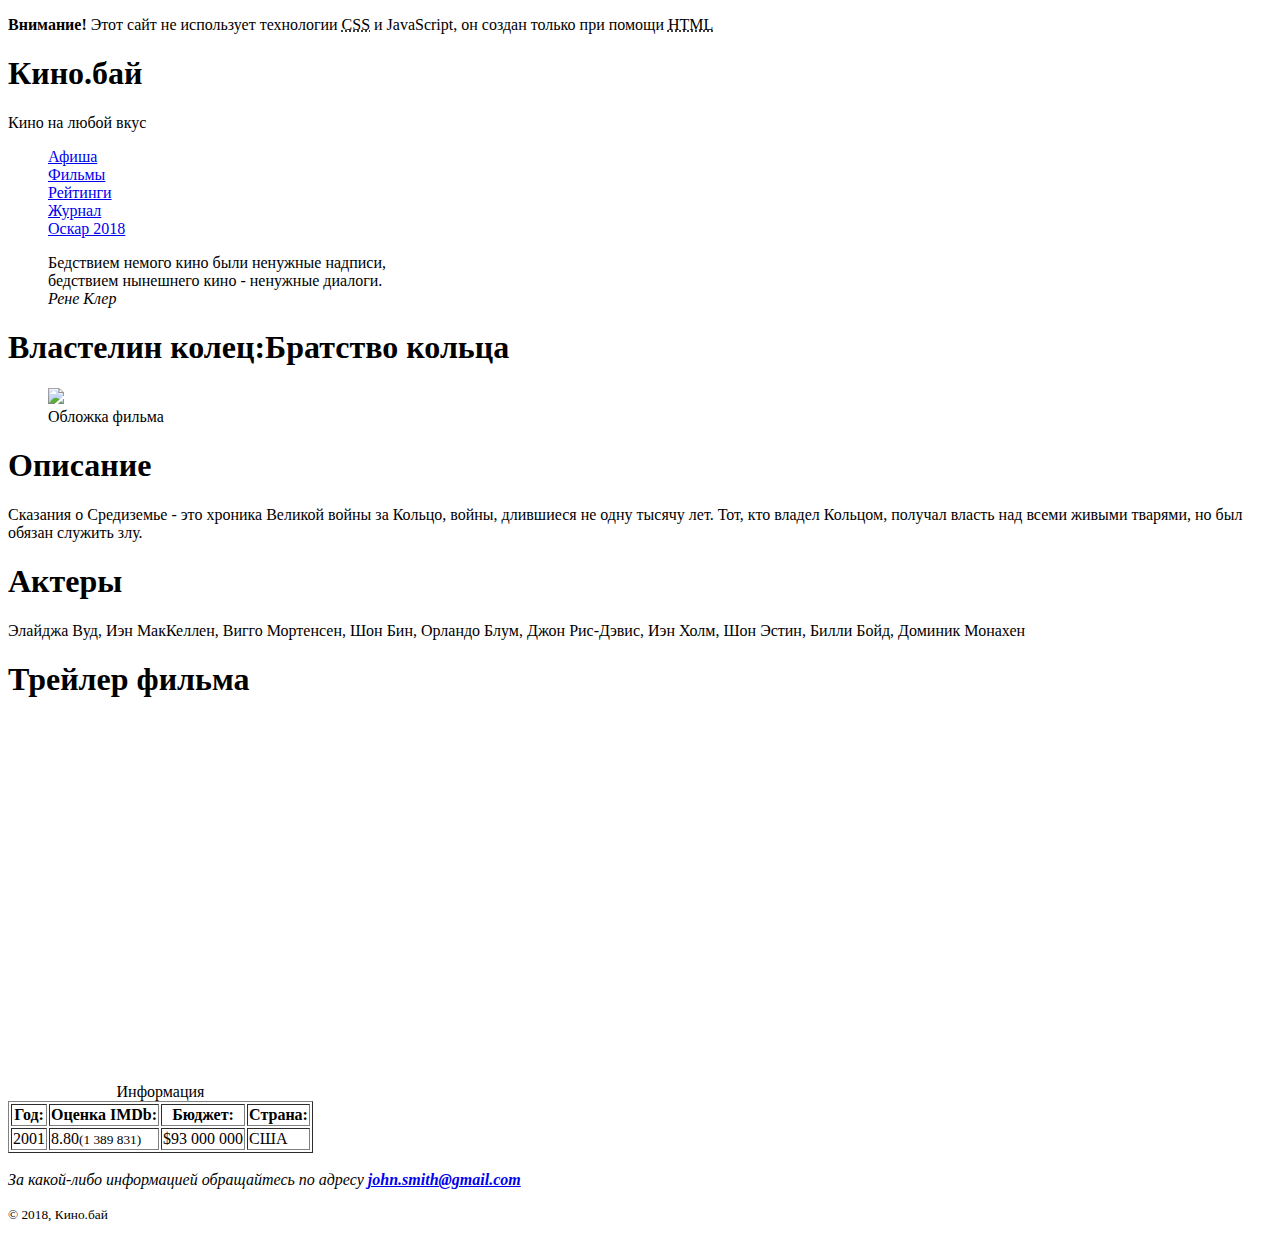
==== film_page_1.html @ fa918edf "Merge pull request #5 from Ignash/feature-5" ====
﻿<!DOCTYPE HTML>
<HTML>
<head>
    <title>Кино.бай/Властелин колец:Братство кольца</title>
    <meta charset="utf-8" />
</head>
<body>
    <header>
      <p><strong>Внимание!</strong> Этот сайт не использует технологии <abbr title="Cascading Style Sheets">CSS</abbr>
         и JavaScript, он создан только при помощи <abbr title="HyperText Markup Language">HTML</abbr></p>
      <h1>Кино.бай</h1>
      <p>Кино на любой вкус</p>
      <nav>
         <ul role="menubar" style="list-style-type:none">
            <li><a href="#poster">Афиша</a></li>
            <li><a href="#Films">Фильмы</a></li>
            <li><a href="#Ratings">Рейтинги</a></li>
            <li><a href="#Journal">Журнал</a></li>
            <li><a href="#Oscar">Оскар 2018</a></li>
         </ul>
      </nav>
      <blockquote>
        Бедствием немого кино были ненужные надписи,<br>
        бедствием нынешнего кино - ненужные диалоги.<br>
        <cite>Рене Клер</cite>
      </blockquote>
    </header>
    <article>
      <header>
        <h1>Властелин колец:Братство кольца</h1>
        <figure>
           <img src="./image/img2.jpg"/>
           <figcaption>Обложка фильма</figcaption>
         </figure>
      </header>
      <section>
        <header>
          <h1>Описание</h1>
        </header>
        <p>Сказания о Средиземье - это хроника Великой войны за Кольцо, войны, длившиеся не одну тысячу лет.
          Тот, кто владел Кольцом, получал власть над всеми живыми тварями, но был обязан служить злу.
        </p>
      </section>
      <section>
        <header>
          <h1>Актеры</h1>
        </header>
        <p>Элайджа Вуд, Иэн МакКеллен, Вигго Мортенсен, Шон Бин, Орландо Блум, Джон Рис-Дэвис,
           Иэн Холм, Шон Эстин,  Билли Бойд, Доминик Монахен
        </p>
      </section>
      <section>
          <header>
            <h1>Трейлер фильма</h1>
          </header>

            <iframe width="640" height="360" src="https://www.youtube.com/embed/AHWSMnEEPdQ" frameborder="0" allow="autoplay; encrypted-media" allowfullscreen></iframe>
      </section>
      <section>
          <table border="1">
            <caption align="top">Информация</caption>
              <thead>
                <tr>
                  <th><b>Год:</b></th>
                  <th><b>Оценка IMDb:</b></th>
                  <th><b>Бюджет:</b></th>
                  <th><b>Страна:</b></th>
                </tr>
             </thead>
             <tbody>
               <tr>
                 <td>2001</td>
                 <td>8.80<small>(1 389 831)</small></td>
                 <td>$93 000 000</td>
                 <td>США</td>
               </tr>
            </tbody>
          </table>
      </section>

      </article>
<br/>
    <footer>

      <address>За какой-либо информацией обращайтесь по адресу <a href="mailto:john.smith@gmail.com"><strong>john.smith@gmail.com</strong></a></address>
      <p><small>© 2018, Кино.бай</small></p>
    </footer>
</body>
</html>
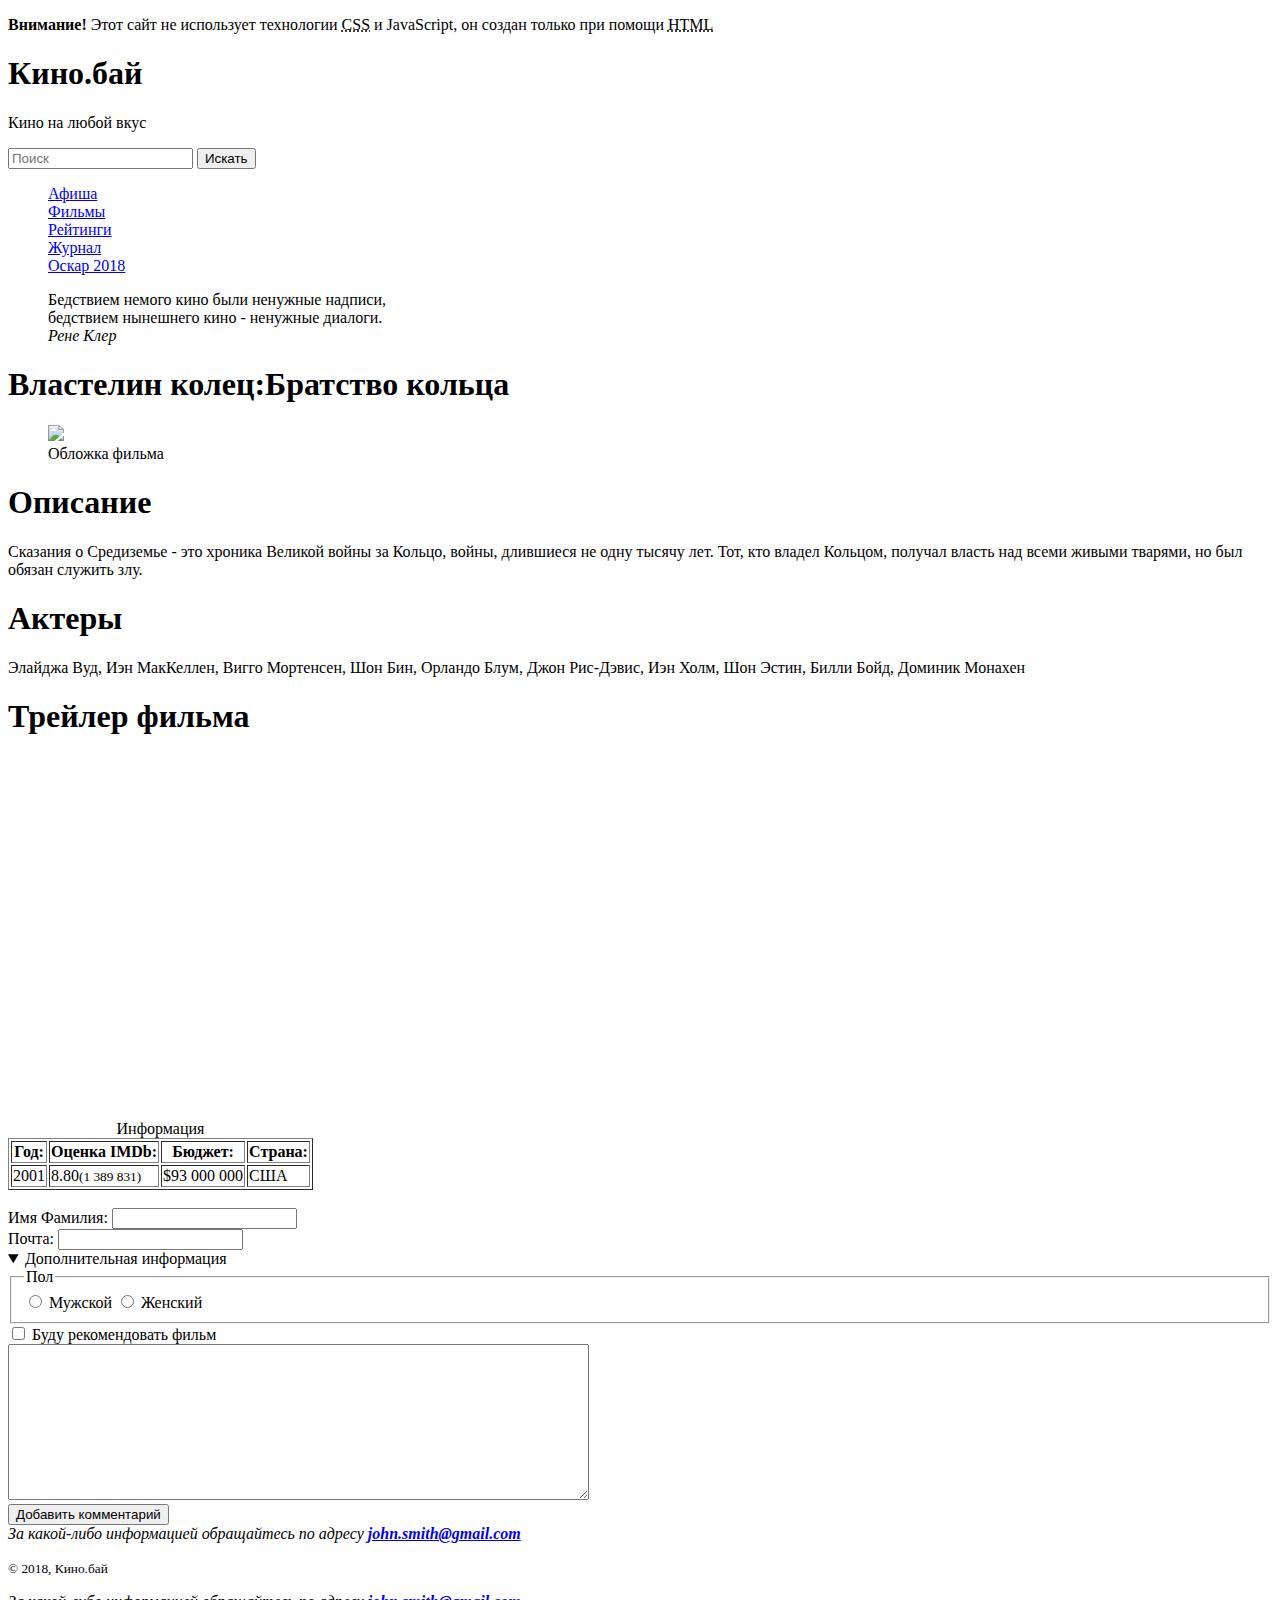
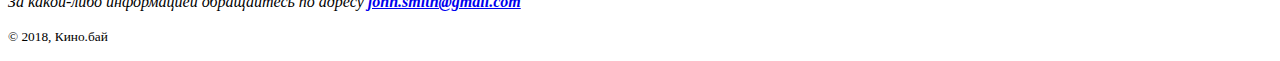
==== commit b7788d22: "deleted <p> and other" ====
--- a/film_page_1.html
+++ b/film_page_1.html
@@ -10,6 +10,12 @@
          и JavaScript, он создан только при помощи <abbr title="HyperText Markup Language">HTML</abbr></p>
       <h1>Кино.бай</h1>
       <p>Кино на любой вкус</p>
+      <form action="">
+        <input type="search" name="seach" placeholder="Поиск"/>
+        <button type="submit" id="seach">
+        <lable for="seach">Искать</lable>
+        </button>
+      </form>
       <nav>
          <ul role="menubar" style="list-style-type:none">
             <li><a href="#poster">Афиша</a></li>
@@ -81,6 +87,31 @@
       </article>
 <br/>
     <footer>
+      <form action="">
+
+           <lable for="name">Имя Фамилия:</lable>
+           <input type="text" id="name" name="NameFamile"><br>
+
+           <lable for="mail">Почта:</lable>
+           <input type="email" id="mail" name="email"><br>
+         <details   open>
+           <summary>Дополнительная информация</summary>
+           <fieldset>
+             <legend>Пол</legend>
+             <input type="radio" name="sex" value="1" id="sex-m">
+             <lable for="sex-m">Мужской</lable>
+             <input type="radio" name="sex" id="sex-f" value="2">
+             <lable for="sex-f">Женский</lable>
+           </fieldset>
+         </details>
+           <input type="checkbox" id="recom" name="recom">
+           <lable for="recom">Буду рекомендовать фильм</lable><br>
+         <textarea rows="10" cols="70" name="comment"></textarea><br>
+         <button type="submit"  name="add">Добавить комментарий </button>
+       </form>
+       <address>За какой-либо информацией обращайтесь по адресу <a href="mailto:john.smith@gmail.com"><strong>john.smith@gmail.com</strong></a></address>
+       <p><small>© 2018, Кино.бай</small></p>
+
 
       <address>За какой-либо информацией обращайтесь по адресу <a href="mailto:john.smith@gmail.com"><strong>john.smith@gmail.com</strong></a></address>
       <p><small>© 2018, Кино.бай</small></p>
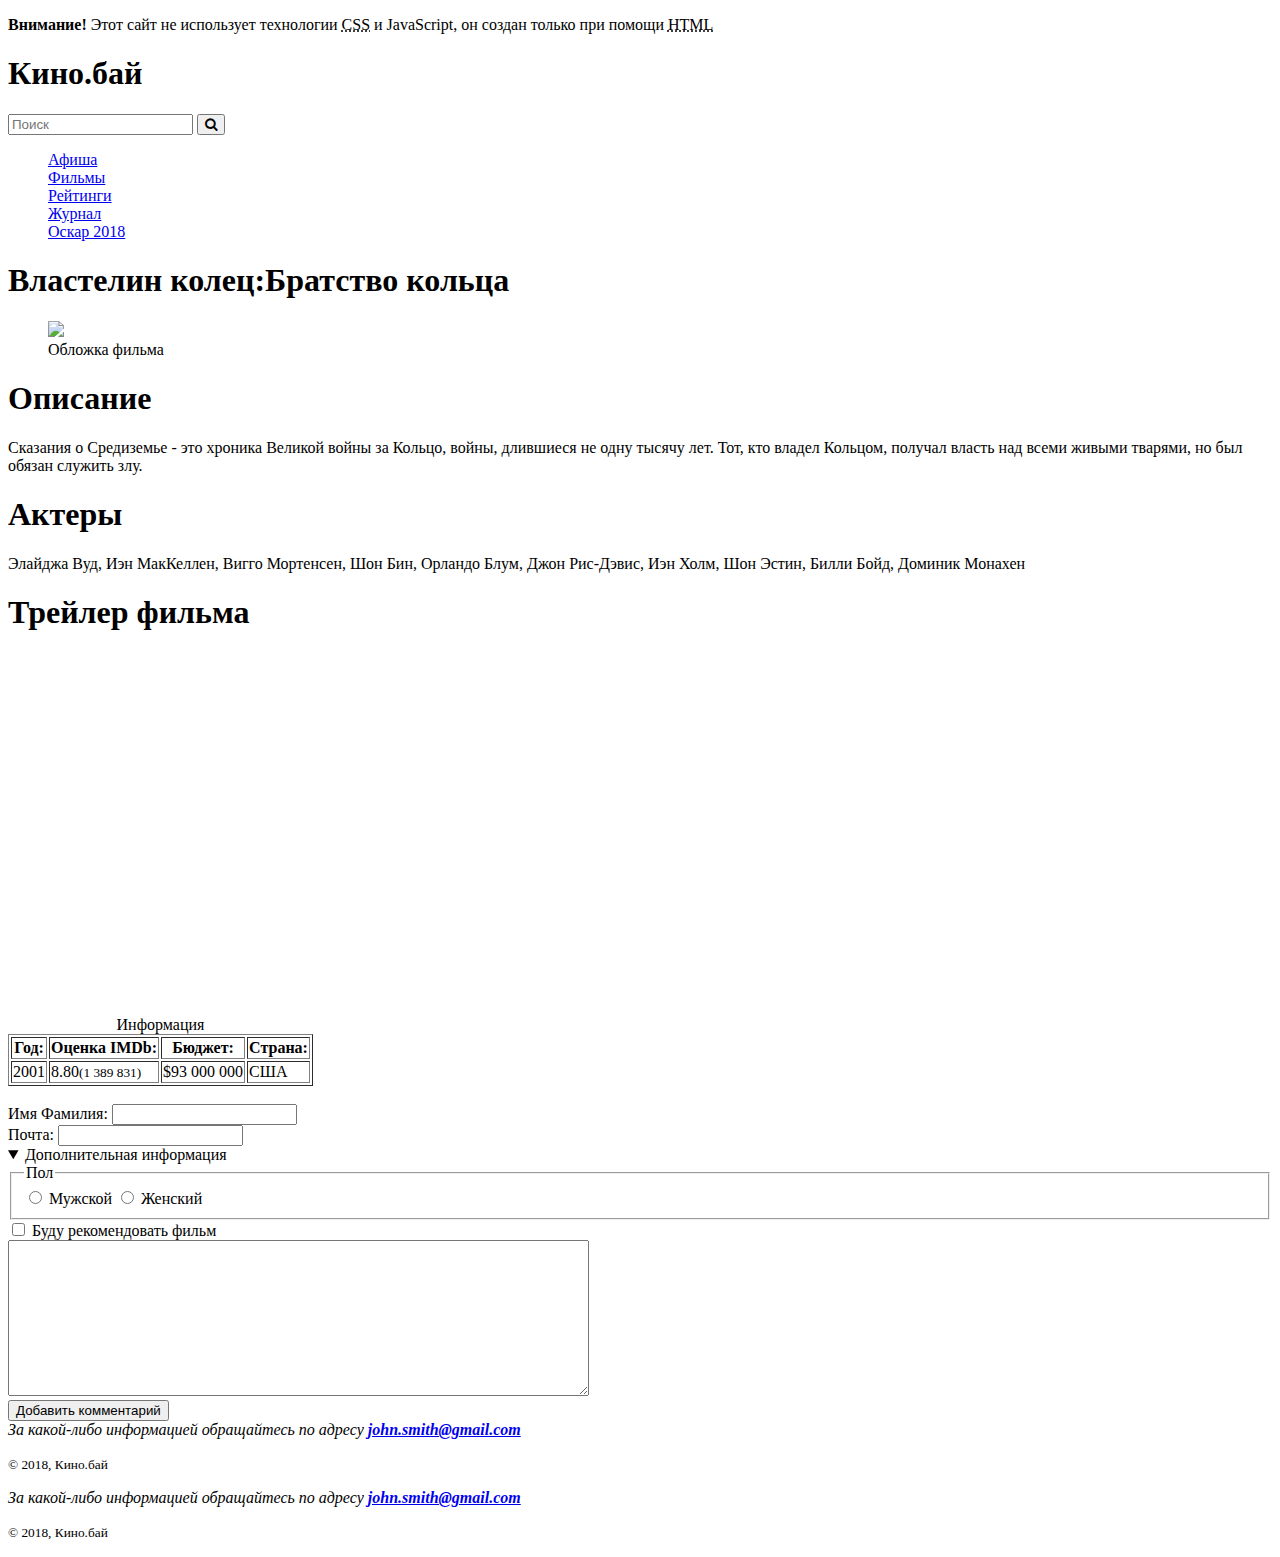
==== commit 052aa843: "add background, border, margin, padding, triangle up" ====
--- a/film_page_1.html
+++ b/film_page_1.html
@@ -1,6 +1,8 @@
-﻿<!DOCTYPE HTML>
+<!DOCTYPE HTML>
 <HTML>
 <head>
+  <link rel="stylesheet" href="https://cdnjs.cloudflare.com/ajax/libs/font-awesome/4.7.0/css/font-awesome.min.css">
+
     <title>Кино.бай/Властелин колец:Братство кольца</title>
     <meta charset="utf-8" />
 </head>
@@ -8,13 +10,11 @@
     <header>
       <p><strong>Внимание!</strong> Этот сайт не использует технологии <abbr title="Cascading Style Sheets">CSS</abbr>
          и JavaScript, он создан только при помощи <abbr title="HyperText Markup Language">HTML</abbr></p>
-      <h1>Кино.бай</h1>
-      <p>Кино на любой вкус</p>
+      <h1 class="mainheader">Кино.бай</h1>
+
       <form action="">
-        <input type="search" name="seach" placeholder="Поиск"/>
-        <button type="submit" id="seach">
-        <lable for="seach">Искать</lable>
-        </button>
+        <input type="search" placeholder="Поиск">
+        <button type="submit" ><span class="fa fa-search"  ></span></button>
       </form>
       <nav>
          <ul role="menubar" style="list-style-type:none">
@@ -25,12 +25,7 @@
             <li><a href="#Oscar">Оскар 2018</a></li>
          </ul>
       </nav>
-      <blockquote>
-        Бедствием немого кино были ненужные надписи,<br>
-        бедствием нынешнего кино - ненужные диалоги.<br>
-        <cite>Рене Клер</cite>
-      </blockquote>
-    </header>
+        </header>
     <article>
       <header>
         <h1>Властелин колец:Братство кольца</h1>
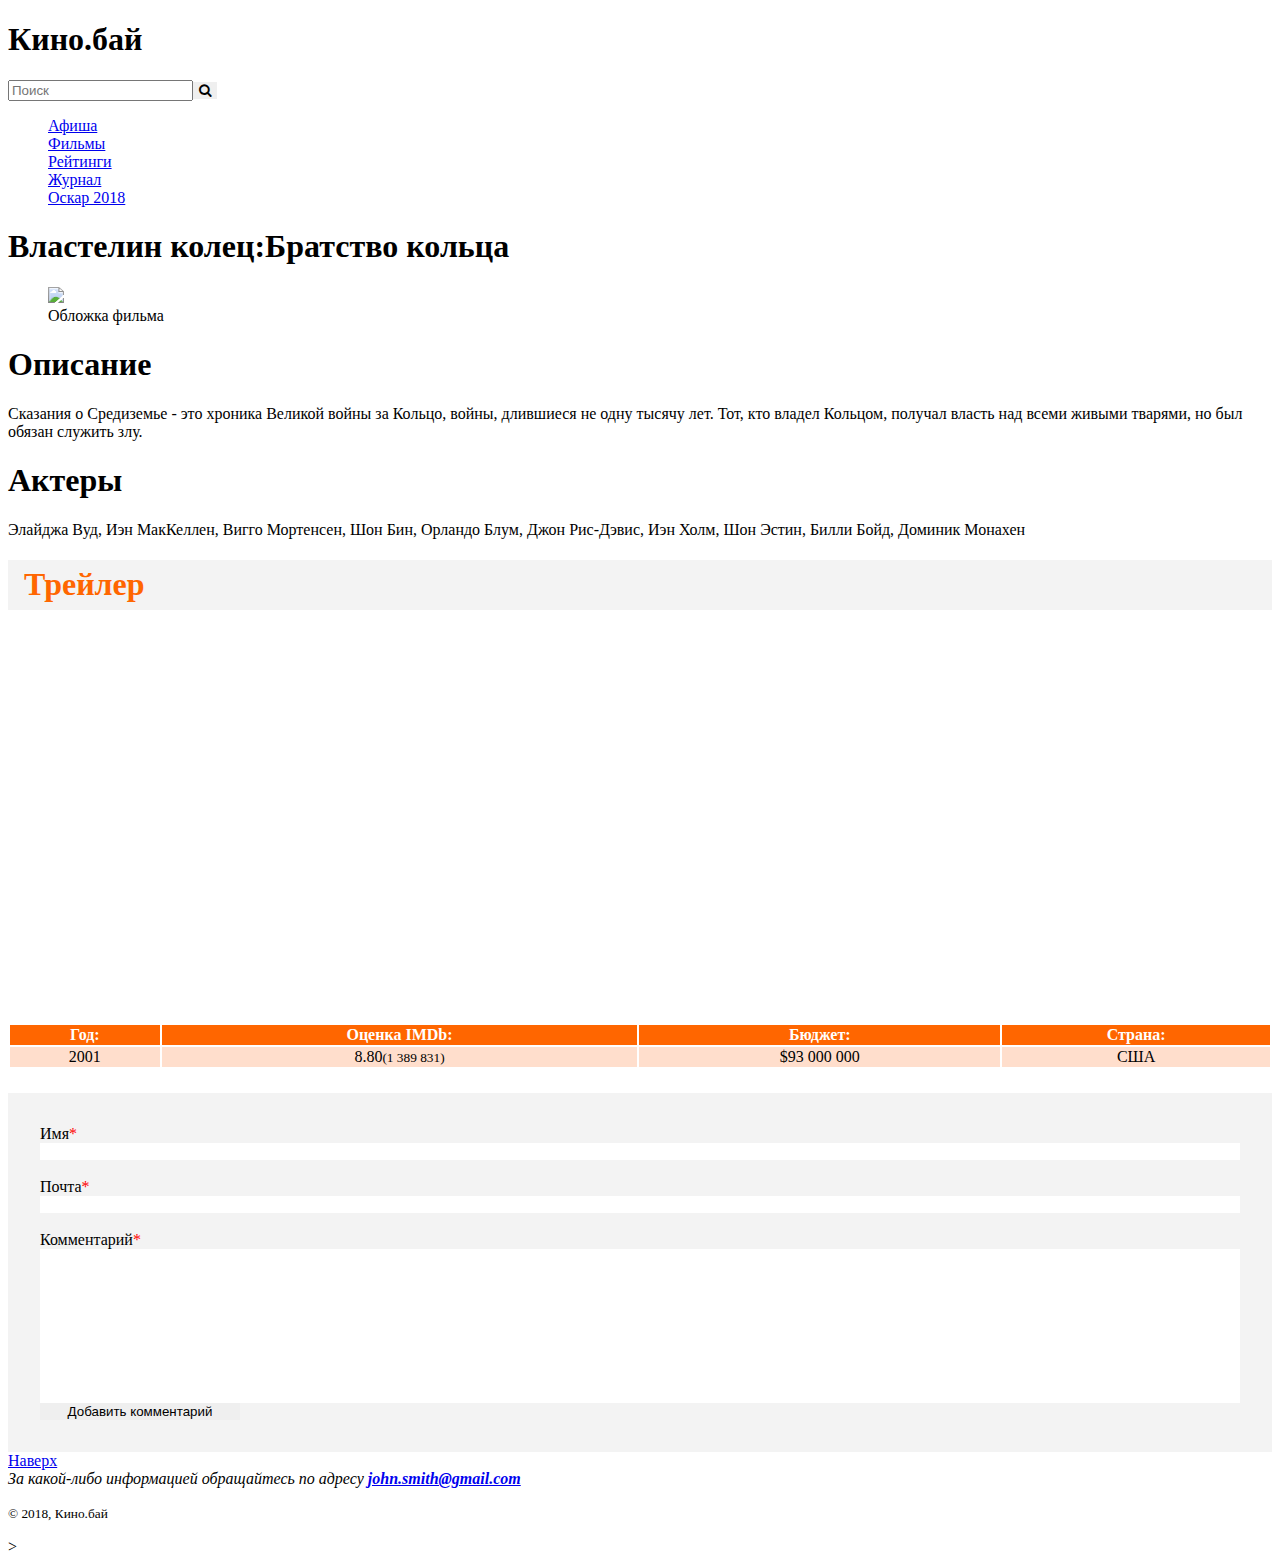
==== commit 5866386f: "add css other pages" ====
--- a/film_page_1.html
+++ b/film_page_1.html
@@ -2,114 +2,181 @@
 <HTML>
 <head>
   <link rel="stylesheet" href="https://cdnjs.cloudflare.com/ajax/libs/font-awesome/4.7.0/css/font-awesome.min.css">
+  <link rel="stylesheet" href="./css/lord.css">
+  <title>Кино.бай/Властелин колец:Братство кольца</title>
+  <meta charset="utf-8" />
+  <style>
+    .description > section > header h1{
+      width: 100%;
+      background-color: #f3f3f3;
+      padding-top:0.2em;
+      padding-bottom: 0.2em;
+      color:#f60;
+      text-indent:0.5em;
+    }
 
-    <title>Кино.бай/Властелин колец:Братство кольца</title>
-    <meta charset="utf-8" />
+    .frame{
+      display: flex;
+      justify-content:center;
+      align-items:center;
+    }
+    description > section > iframe{
+      max-width: 640px;
+    }
+
+    table{
+      width: 100%;
+      margin: 2em 0 1.5em 0;
+
+    }
+    table > thead > tr > th {
+      background-color: #f60;
+      color:white;
+      text-align:center;
+    }
+    table > tbody > tr > td{
+      background-color: #ffdecc;
+      color: inherit;
+      text-align:center;
+    }
+
+    .form form{
+      padding: 2em;
+      background-color: #f3f3f3;
+      display: flex;
+      flex-direction: column;
+      justify-content:flex-start;
+      border:0;
+
+    }
+    .form form textarea{
+      resize: none;
+    }
+    .form form button{
+      width: 15em;
+    }
+    .form form input,.main_article form button,
+    .form form textarea{
+      border:0;
+    }
+    .form form lable::after{
+      content: "*";
+      position: absolute;
+      color:red;
+    }
+
+    .center{
+      min-width: 480px;
+    }
+
+
+
+
+
+  </style>
 </head>
 <body>
-    <header>
-      <p><strong>Внимание!</strong> Этот сайт не использует технологии <abbr title="Cascading Style Sheets">CSS</abbr>
-         и JavaScript, он создан только при помощи <abbr title="HyperText Markup Language">HTML</abbr></p>
-      <h1 class="mainheader">Кино.бай</h1>
+    <div class="center">
+      <div class="main_article">
+        <header>
+          <div class="main_header">
+            <h1>Кино.бай</h1>
+            <div class="search">
+              <form action="">
+                <input type="search" placeholder="Поиск"><button type="submit" ><span class="fa fa-search"  ></span></button>
+              </form>
+            </div>
+          </div>
+          <nav class="menubar">
+             <ul role="menubar" style="list-style-type:none">
+                <li><a href="#poster">Афиша</a></li>
+                <li><a href="#Films">Фильмы</a></li>
+                <li><a href="#Ratings">Рейтинги</a></li>
+                <li><a href="#Journal">Журнал</a></li>
+                <li><a href="#Oscar">Оскар 2018</a></li>
+             </ul>
+          </nav>
+        </header>
+        <article>
+          <header>
+            <h1>Властелин колец:Братство кольца</h1>
+          </header>
+          <div class="description">
+            <div class="flex-2">
+                <figure>
+                  <img src="./image/img2.jpg"/>
+                  <figcaption>Обложка фильма</figcaption>
+                </figure>
+                <div class="section-article">
+                  <section>
+                    <header>
+                      <h1>Описание</h1>
+                    </header>
+                    <p>Сказания о Средиземье - это хроника Великой войны за Кольцо, войны, длившиеся не одну тысячу лет.
+                      Тот, кто владел Кольцом, получал власть над всеми живыми тварями, но был обязан служить злу.
+                    </p>
+                  </section>
+                  <section>
+                    <header>
+                      <h1>Актеры</h1>
+                    </header>
+                    <p>Элайджа Вуд, Иэн МакКеллен, Вигго Мортенсен, Шон Бин, Орландо Блум, Джон Рис-Дэвис,
+                       Иэн Холм, Шон Эстин,  Билли Бойд, Доминик Монахен
+                    </p>
+                  </section>
+                </div>
+              </div>
+            <section>
+                <header>
+                  <h1>Трейлер</h1>
+                </header>
+                <div class="frame">
+                  <iframe width="640" height="360" src="https://www.youtube.com/embed/AHWSMnEEPdQ" frameborder="0" allow="autoplay; encrypted-media" allowfullscreen></iframe>
+                </div>
+            </section>
+            <section>
+                <table >
+                    <thead>
+                      <tr>
+                        <th><b>Год:</b></th>
+                        <th><b>Оценка IMDb:</b></th>
+                        <th><b>Бюджет:</b></th>
+                        <th><b>Страна:</b></th>
+                      </tr>
+                   </thead>
+                   <tbody>
+                     <tr>
+                       <td>2001</td>
+                       <td>8.80<small>(1 389 831)</small></td>
+                       <td>$93 000 000</td>
+                       <td>США</td>
+                     </tr>
+                  </tbody>
+                </table>
+            </section>
+          </div>
+        </article>
+        <div class="form">
+          <form action="">
 
-      <form action="">
-        <input type="search" placeholder="Поиск">
-        <button type="submit" ><span class="fa fa-search"  ></span></button>
-      </form>
-      <nav>
-         <ul role="menubar" style="list-style-type:none">
-            <li><a href="#poster">Афиша</a></li>
-            <li><a href="#Films">Фильмы</a></li>
-            <li><a href="#Ratings">Рейтинги</a></li>
-            <li><a href="#Journal">Журнал</a></li>
-            <li><a href="#Oscar">Оскар 2018</a></li>
-         </ul>
-      </nav>
-        </header>
-    <article>
-      <header>
-        <h1>Властелин колец:Братство кольца</h1>
-        <figure>
-           <img src="./image/img2.jpg"/>
-           <figcaption>Обложка фильма</figcaption>
-         </figure>
-      </header>
-      <section>
-        <header>
-          <h1>Описание</h1>
-        </header>
-        <p>Сказания о Средиземье - это хроника Великой войны за Кольцо, войны, длившиеся не одну тысячу лет.
-          Тот, кто владел Кольцом, получал власть над всеми живыми тварями, но был обязан служить злу.
-        </p>
-      </section>
-      <section>
-        <header>
-          <h1>Актеры</h1>
-        </header>
-        <p>Элайджа Вуд, Иэн МакКеллен, Вигго Мортенсен, Шон Бин, Орландо Блум, Джон Рис-Дэвис,
-           Иэн Холм, Шон Эстин,  Билли Бойд, Доминик Монахен
-        </p>
-      </section>
-      <section>
-          <header>
-            <h1>Трейлер фильма</h1>
-          </header>
+            <lable for="name">Имя</lable>
+            <input type="text" id="name" name="NameFamile"><br/>
 
-            <iframe width="640" height="360" src="https://www.youtube.com/embed/AHWSMnEEPdQ" frameborder="0" allow="autoplay; encrypted-media" allowfullscreen></iframe>
-      </section>
-      <section>
-          <table border="1">
-            <caption align="top">Информация</caption>
-              <thead>
-                <tr>
-                  <th><b>Год:</b></th>
-                  <th><b>Оценка IMDb:</b></th>
-                  <th><b>Бюджет:</b></th>
-                  <th><b>Страна:</b></th>
-                </tr>
-             </thead>
-             <tbody>
-               <tr>
-                 <td>2001</td>
-                 <td>8.80<small>(1 389 831)</small></td>
-                 <td>$93 000 000</td>
-                 <td>США</td>
-               </tr>
-            </tbody>
-          </table>
-      </section>
-
-      </article>
-<br/>
-    <footer>
-      <form action="">
-
-           <lable for="name">Имя Фамилия:</lable>
-           <input type="text" id="name" name="NameFamile"><br>
-
-           <lable for="mail">Почта:</lable>
-           <input type="email" id="mail" name="email"><br>
-         <details   open>
-           <summary>Дополнительная информация</summary>
-           <fieldset>
-             <legend>Пол</legend>
-             <input type="radio" name="sex" value="1" id="sex-m">
-             <lable for="sex-m">Мужской</lable>
-             <input type="radio" name="sex" id="sex-f" value="2">
-             <lable for="sex-f">Женский</lable>
-           </fieldset>
-         </details>
-           <input type="checkbox" id="recom" name="recom">
-           <lable for="recom">Буду рекомендовать фильм</lable><br>
-         <textarea rows="10" cols="70" name="comment"></textarea><br>
-         <button type="submit"  name="add">Добавить комментарий </button>
-       </form>
-       <address>За какой-либо информацией обращайтесь по адресу <a href="mailto:john.smith@gmail.com"><strong>john.smith@gmail.com</strong></a></address>
-       <p><small>© 2018, Кино.бай</small></p>
-
-
-      <address>За какой-либо информацией обращайтесь по адресу <a href="mailto:john.smith@gmail.com"><strong>john.smith@gmail.com</strong></a></address>
-      <p><small>© 2018, Кино.бай</small></p>
-    </footer>
+            <lable for="mail">Почта</lable>
+            <input type="email" id="mail" name="email"><br/>
+            <lable for="comment">Комментарий</lable>
+            <textarea rows="10" cols="70" name="comment" id="comment"></textarea>
+            <button type="submit"  name="add">Добавить комментарий </button>
+          </form>
+        </div>
+      </div>
+      <footer>
+        <div class="footer">
+            <a href="#top"><span>Наверх</span></a>
+            <address>За какой-либо информацией обращайтесь по адресу <a href="mailto:john.smith@gmail.com"><strong>john.smith@gmail.com</strong></a></address>
+            <p><small>© 2018, Кино.бай</small></p>
+        </div>
+      </footer>
+    </div>>
 </body>
 </html>
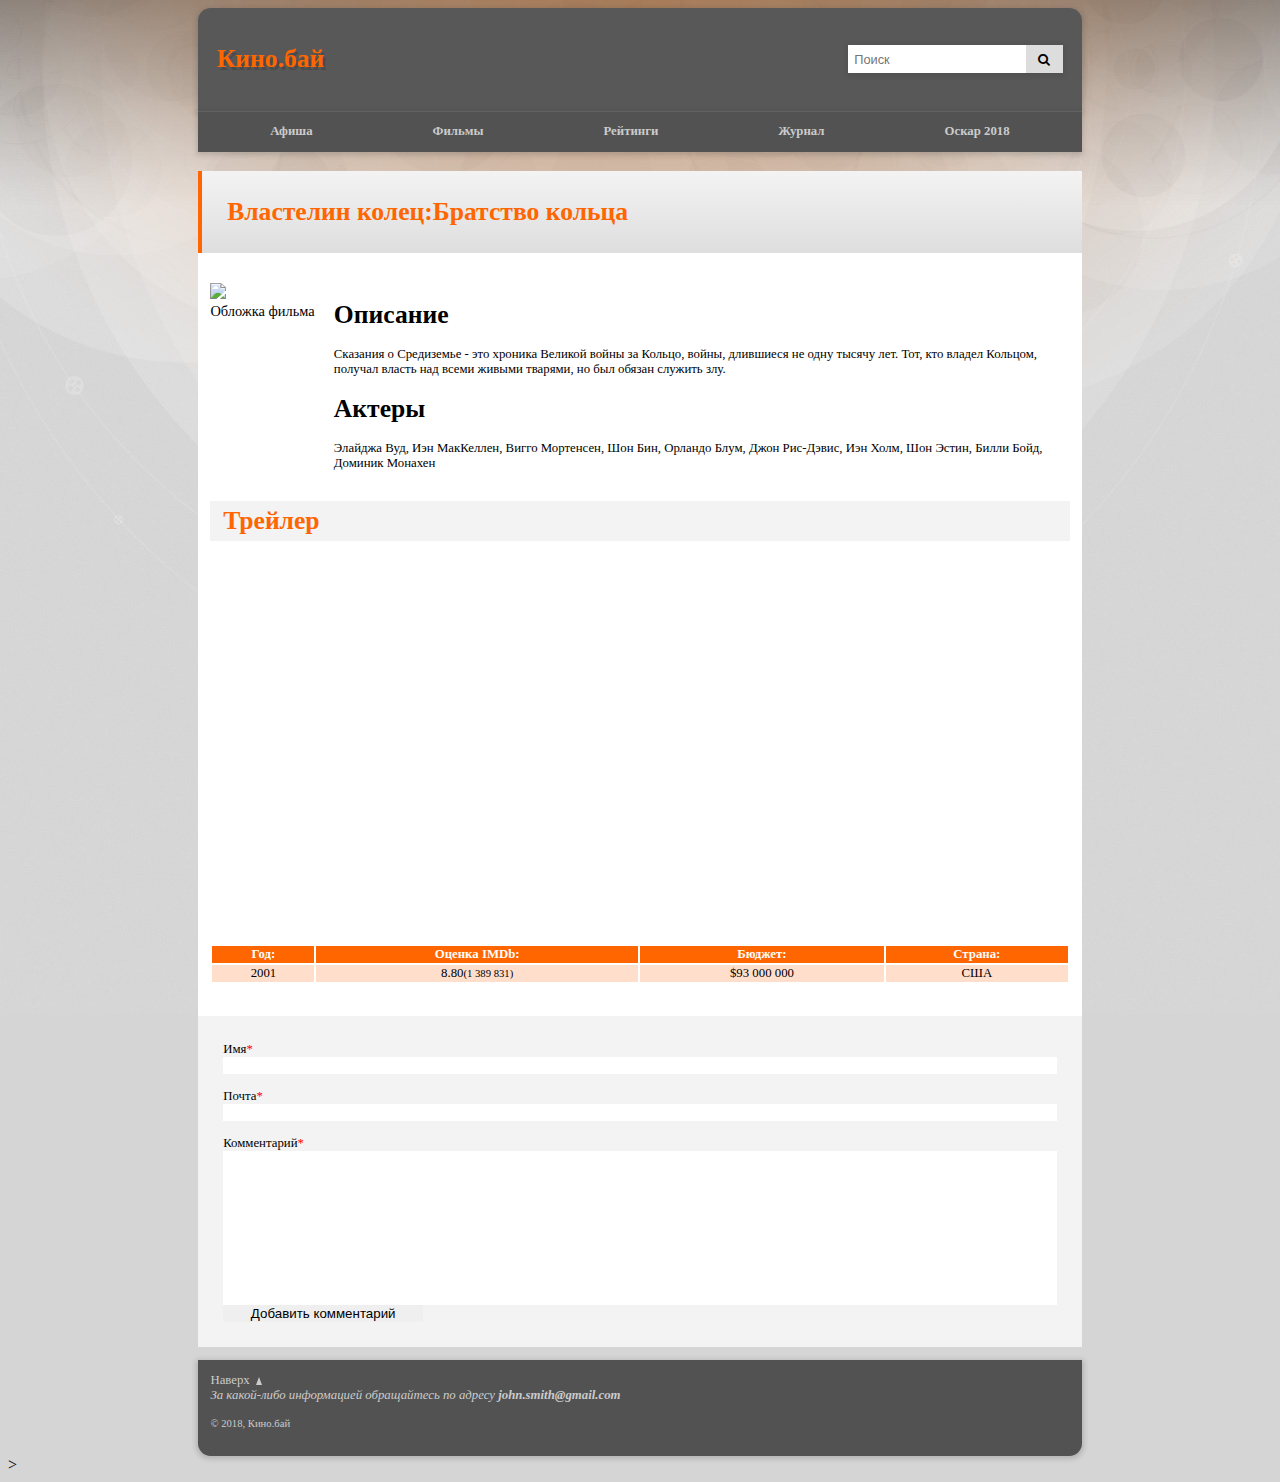
==== commit d6faacc2: "add change to homework9" ====
--- a/film_page_1.html
+++ b/film_page_1.html
@@ -2,7 +2,7 @@
 <HTML>
 <head>
   <link rel="stylesheet" href="https://cdnjs.cloudflare.com/ajax/libs/font-awesome/4.7.0/css/font-awesome.min.css">
-  <link rel="stylesheet" href="./css/lord.css">
+  <link rel="stylesheet" href="lord-ring.css">
   <title>Кино.бай/Властелин колец:Братство кольца</title>
   <meta charset="utf-8" />
   <style>
@@ -20,9 +20,11 @@
       justify-content:center;
       align-items:center;
     }
-    description > section > iframe{
+    description > section > iframe,  video{
+      width: 100%;
       max-width: 640px;
     }
+
 
     table{
       width: 100%;
@@ -66,8 +68,45 @@
     }
 
     .center{
-      min-width: 480px;
-    }
+      min-width: 400px;
+    }
+
+    abbr{
+      display: inline-block;
+      position: relative;
+    }
+
+    abbr .title{
+      visibility: hidden;
+      position: absolute;
+      width: 12em;
+      border-radius: 0.5em;
+      background-color: black;
+      color:white;
+      text-align: center;
+      opacity: 0.5;
+      padding: 0.5em;
+      left: 0;
+      top:2em;
+    }
+
+    abbr .title::after{
+      content: "";
+      width: 0;
+    	height: 0;
+    	border-left: 0.5em solid transparent;
+    	border-right: 0.5em solid transparent;
+	    border-bottom: 1em solid black;
+      position: absolute;
+      top:-0.5em;
+      left:0.5em;
+    }
+
+    abbr:hover .title{
+      visibility: visible;
+    }
+
+
 
 
 
@@ -77,10 +116,10 @@
 </head>
 <body>
     <div class="center">
-      <div class="main_article">
+
         <header>
           <div class="main_header">
-            <h1>Кино.бай</h1>
+              <h1><a href="index.html">Кино.бай</a></h1>
             <div class="search">
               <form action="">
                 <input type="search" placeholder="Поиск"><button type="submit" ><span class="fa fa-search"  ></span></button>
@@ -97,6 +136,7 @@
              </ul>
           </nav>
         </header>
+      <div class="main_article">
         <article>
           <header>
             <h1>Властелин колец:Братство кольца</h1>
@@ -139,7 +179,11 @@
                     <thead>
                       <tr>
                         <th><b>Год:</b></th>
-                        <th><b>Оценка IMDb:</b></th>
+                        <th>
+                          <b>Оценка <abbr >IMDb
+                          <span class="title">Internet Movie Database</span>
+                          </abbr>:</b>
+                        </th>
                         <th><b>Бюджет:</b></th>
                         <th><b>Страна:</b></th>
                       </tr>
@@ -160,12 +204,12 @@
           <form action="">
 
             <lable for="name">Имя</lable>
-            <input type="text" id="name" name="NameFamile"><br/>
+            <input type="text" id="name" name="NameFamile" required><br/>
 
             <lable for="mail">Почта</lable>
-            <input type="email" id="mail" name="email"><br/>
+            <input type="email" id="mail" name="email" required><br/>
             <lable for="comment">Комментарий</lable>
-            <textarea rows="10" cols="70" name="comment" id="comment"></textarea>
+            <textarea rows="10" cols="70" name="comment" id="comment" required></textarea>
             <button type="submit"  name="add">Добавить комментарий </button>
           </form>
         </div>
--- a/lord-ring.css
+++ b/lord-ring.css
@@ -0,0 +1,190 @@
+body{
+    background: #d5d5d5 url(./image/back.jpg) 50% 0 no-repeat;
+    font-size: 1em;
+    font-family: tahoma;
+  }
+
+  img {
+      height: 25em;
+    }
+
+  figcaption{
+    font-size: 0.9rem;
+  }
+
+  .flex-1 h1{
+    font-size: 1.3em;
+    margin-top: 0;
+  }
+
+  .main_header h1{
+    text-shadow: .1em .1em #4a4a4a;
+     font-size: 2em;
+     font-weight: bold;
+  }
+
+  section h1{
+    color: inherit;
+  }
+
+  a:hover,mark,h1 a, h1{
+    color:#f60;
+  }
+
+   a:hover,mark,a{
+    text-decoration: none;
+    background:transparent;
+  }
+
+  .center{
+    width: 70%;
+    margin:0 auto ;
+    font-size: 0.8em;
+  }
+
+  .description,aside section, .search_result,footer{
+    padding: 1em;
+  }
+
+  .search_result{
+    margin-top: 1em;
+    border-bottom: 1px solid #676767;
+  }
+
+  .main_article, aside section, .aside_inf{
+    background: white;
+  }
+
+  li a{
+   color: #cbcbcb
+  }
+
+  li a:hover, .main_header > h1{
+    color: white;
+  }
+
+  ul, figure, blockquote{
+    margin: 0;
+    padding: 0;
+  }
+
+  .main_article article > header > h1,aside > header > h1,footer > header {
+     border-left: 4px solid #f60;
+     background-image: linear-gradient(-180deg, #f3f3f3 0%, #dedede 100%);
+     padding: 1em;
+   }
+
+   .main_header{
+     background: #585858;
+     border-radius: 1em 1em 0 0;
+     padding: 1.5em;
+     border-bottom: 1px solid #676767;
+     display: flex;
+     flex-direction: ц;
+     justify-content: space-between;
+     align-items: center;
+   }
+
+   .menubar{
+     background: #525252;
+     padding: 0.5em;
+   }
+
+   footer, footer a{
+     background: #525252;
+     color:#cbcbcb;
+     margin-top: 1em;
+     border-radius: 0 0 1em 1em;
+   }
+
+
+   footer, .main_header,.search,.menubar,.aside_inf {
+     box-shadow: 0 .1em .4em .1em rgba(51,51,51,.2);
+   }
+   .search > form > input{
+     font-size: 1em;
+      padding: .5em;
+      border: none;
+   }
+
+
+   .search button {
+     font-size: 1em;
+     cursor: pointer;
+     border: none;
+     background: #ddd;
+     padding: .5em 1em;
+     align-self: flex-start;
+   }
+
+   .search button:hover {
+     background: #ccc;
+   }
+
+   .search{
+     display: flex;
+     flex-direction: row;
+     justify-content: center;
+   }
+
+
+
+   .menubar > ul[role=menubar]{
+     display: flex;
+     flex-direction:row ;
+     justify-content: space-around;
+     align-items: center;
+     padding: 0.5em;
+     font-size:1,5em ;
+     font-weight: bold;
+   }
+
+   .flex-1{
+     display: flex;
+     flex-direction:row ;
+     justify-content: space-between;
+     flex-wrap: wrap;
+
+   }
+
+   .main_article{
+     flex: 3 ;
+     margin-top: 1.5em;
+   }
+
+   .aside_inf{
+     flex:1 ;
+     align-self: stretch;
+     margin: 1.5em 0 0 1.5em;
+     min-width: width 150px;
+   }
+
+   .flex-2{
+    display: flex;
+    flex-direction:row ;
+    flex-wrap:wrap;
+    flex-wrap: wrap;
+   }
+   .flex-2 fegure{
+     flex:1 ;
+     margin-top: 1.5em;
+   }
+   .section-article{
+     min-width: 240px; ;
+     flex:4;
+     align-self: stretch;
+     margin-left: 1.5em;
+   }
+   
+
+
+   .footer a[href="#top"] span::after{
+     content: "";
+     width: 0;
+     height: 0;
+     border-left: 0.3em solid transparent;
+     border-right: 0.3em solid transparent;
+     border-bottom: 0.7em solid;
+     position:absolute;
+     margin: 0.35em 0 0 0.5em;
+   }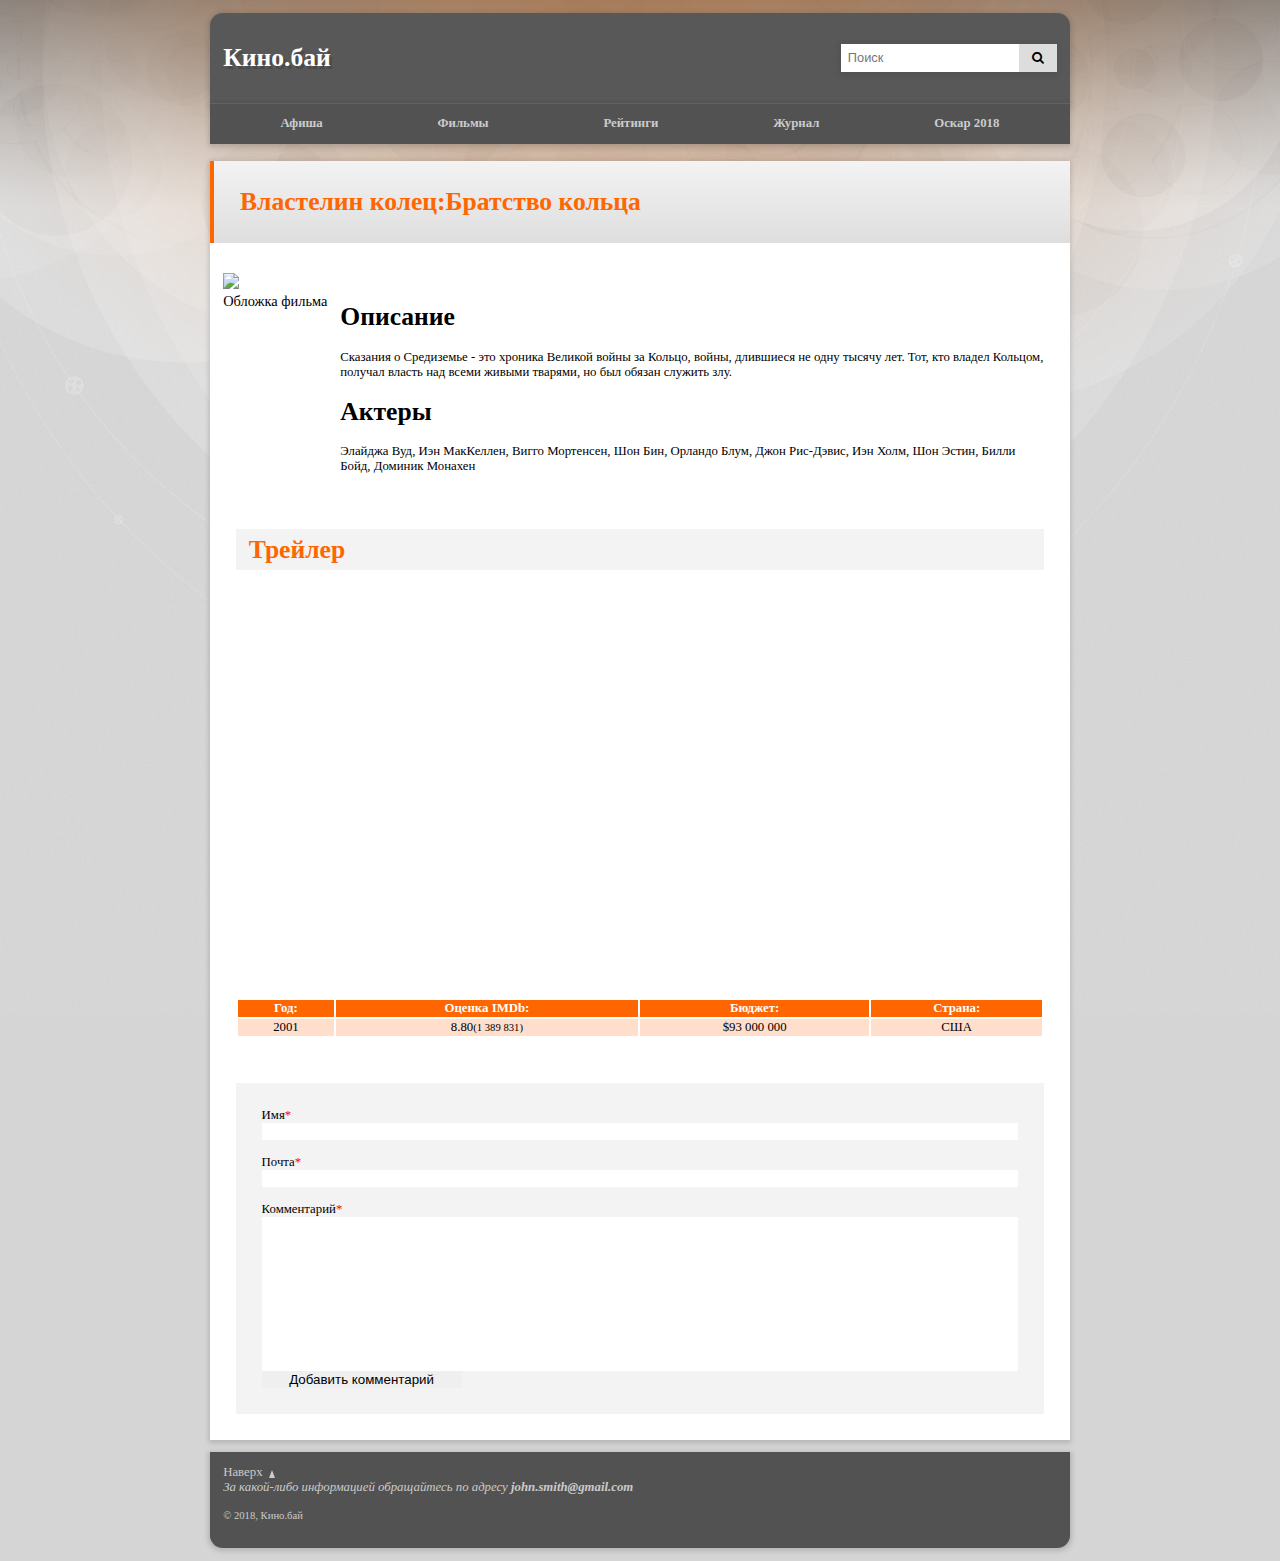
==== commit 1e98b3d7: "add event" ====
--- a/film_page_1.html
+++ b/film_page_1.html
@@ -1,118 +1,15 @@
 <!DOCTYPE HTML>
 <HTML>
 <head>
+  <script src="commit.js"></script>
   <link rel="stylesheet" href="https://cdnjs.cloudflare.com/ajax/libs/font-awesome/4.7.0/css/font-awesome.min.css">
   <link rel="stylesheet" href="lord-ring.css">
+  <link rel="stylesheet" href="film.css">
+  <link rel="stylesheet" media="screen and (max-width: 480px)" href="media.css" />
+  <meta name="viewport" content="width=device-width, initial-scale=1" href="media.css">
+
   <title>Кино.бай/Властелин колец:Братство кольца</title>
   <meta charset="utf-8" />
-  <style>
-    .description > section > header h1{
-      width: 100%;
-      background-color: #f3f3f3;
-      padding-top:0.2em;
-      padding-bottom: 0.2em;
-      color:#f60;
-      text-indent:0.5em;
-    }
-
-    .frame{
-      display: flex;
-      justify-content:center;
-      align-items:center;
-    }
-    description > section > iframe,  video{
-      width: 100%;
-      max-width: 640px;
-    }
-
-
-    table{
-      width: 100%;
-      margin: 2em 0 1.5em 0;
-
-    }
-    table > thead > tr > th {
-      background-color: #f60;
-      color:white;
-      text-align:center;
-    }
-    table > tbody > tr > td{
-      background-color: #ffdecc;
-      color: inherit;
-      text-align:center;
-    }
-
-    .form form{
-      padding: 2em;
-      background-color: #f3f3f3;
-      display: flex;
-      flex-direction: column;
-      justify-content:flex-start;
-      border:0;
-
-    }
-    .form form textarea{
-      resize: none;
-    }
-    .form form button{
-      width: 15em;
-    }
-    .form form input,.main_article form button,
-    .form form textarea{
-      border:0;
-    }
-    .form form lable::after{
-      content: "*";
-      position: absolute;
-      color:red;
-    }
-
-    .center{
-      min-width: 400px;
-    }
-
-    abbr{
-      display: inline-block;
-      position: relative;
-    }
-
-    abbr .title{
-      visibility: hidden;
-      position: absolute;
-      width: 12em;
-      border-radius: 0.5em;
-      background-color: black;
-      color:white;
-      text-align: center;
-      opacity: 0.5;
-      padding: 0.5em;
-      left: 0;
-      top:2em;
-    }
-
-    abbr .title::after{
-      content: "";
-      width: 0;
-    	height: 0;
-    	border-left: 0.5em solid transparent;
-    	border-right: 0.5em solid transparent;
-	    border-bottom: 1em solid black;
-      position: absolute;
-      top:-0.5em;
-      left:0.5em;
-    }
-
-    abbr:hover .title{
-      visibility: visible;
-    }
-
-
-
-
-
-
-
-  </style>
 </head>
 <body>
     <div class="center">
@@ -210,7 +107,7 @@
             <input type="email" id="mail" name="email" required><br/>
             <lable for="comment">Комментарий</lable>
             <textarea rows="10" cols="70" name="comment" id="comment" required></textarea>
-            <button type="submit"  name="add">Добавить комментарий </button>
+            <button type="button"  name="add">Добавить комментарий </button>
           </form>
         </div>
       </div>
@@ -221,6 +118,6 @@
             <p><small>© 2018, Кино.бай</small></p>
         </div>
       </footer>
-    </div>>
+    </div>
 </body>
 </html>
--- a/lord-ring.css
+++ b/lord-ring.css
@@ -1,190 +1,212 @@
 body{
-    background: #d5d5d5 url(./image/back.jpg) 50% 0 no-repeat;
-    font-size: 1em;
-    font-family: tahoma;
+  background: #d5d5d5 url(./image/back.jpg) 50% 0 no-repeat;
+  font-size: 1em;
+  font-family: tahoma;
+}
+
+img {
+    height: 25em;
   }
-
-  img {
-      height: 25em;
-    }
-
-  figcaption{
-    font-size: 0.9rem;
+  img:hover{
+    animation: image 5s infinite alternate ease-out;
   }
-
-  .flex-1 h1{
-    font-size: 1.3em;
-    margin-top: 0;
+  @keyframes image{
+    from{}
+    20%{transform: rotatey(180deg) rotate(-5deg)}
+    40%{transform:rotatey(360deg) rotate(-5deg)}
+    60%{transform:rotatex(180deg) rotate(-5deg)}
+    80%{transform:rotatex(360deg) rotate(-5deg)}
+    to{transform: scale(1.2) rotate(5deg);
+    filter:contrast(150%);}
   }
-
-  .main_header h1{
-    text-shadow: .1em .1em #4a4a4a;
-     font-size: 2em;
-     font-weight: bold;
-  }
-
-  section h1{
-    color: inherit;
-  }
-
-  a:hover,mark,h1 a, h1{
-    color:#f60;
-  }
-
-   a:hover,mark,a{
-    text-decoration: none;
-    background:transparent;
-  }
-
-  .center{
-    width: 70%;
-    margin:0 auto ;
-    font-size: 0.8em;
-  }
-
-  .description,aside section, .search_result,footer{
-    padding: 1em;
-  }
-
-  .search_result{
-    margin-top: 1em;
-    border-bottom: 1px solid #676767;
-  }
-
-  .main_article, aside section, .aside_inf{
-    background: white;
-  }
-
-  li a{
-   color: #cbcbcb
-  }
-
-  li a:hover, .main_header > h1{
-    color: white;
-  }
-
-  ul, figure, blockquote{
-    margin: 0;
-    padding: 0;
-  }
-
-  .main_article article > header > h1,aside > header > h1,footer > header {
-     border-left: 4px solid #f60;
-     background-image: linear-gradient(-180deg, #f3f3f3 0%, #dedede 100%);
-     padding: 1em;
-   }
-
-   .main_header{
-     background: #585858;
-     border-radius: 1em 1em 0 0;
-     padding: 1.5em;
-     border-bottom: 1px solid #676767;
-     display: flex;
-     flex-direction: ц;
-     justify-content: space-between;
-     align-items: center;
-   }
-
-   .menubar{
-     background: #525252;
-     padding: 0.5em;
-   }
-
-   footer, footer a{
-     background: #525252;
-     color:#cbcbcb;
-     margin-top: 1em;
-     border-radius: 0 0 1em 1em;
-   }
-
-
-   footer, .main_header,.search,.menubar,.aside_inf {
-     box-shadow: 0 .1em .4em .1em rgba(51,51,51,.2);
-   }
-   .search > form > input{
-     font-size: 1em;
-      padding: .5em;
-      border: none;
-   }
-
-
-   .search button {
-     font-size: 1em;
-     cursor: pointer;
-     border: none;
-     background: #ddd;
-     padding: .5em 1em;
-     align-self: flex-start;
-   }
-
-   .search button:hover {
-     background: #ccc;
-   }
-
-   .search{
-     display: flex;
-     flex-direction: row;
-     justify-content: center;
-   }
-
-
-
-   .menubar > ul[role=menubar]{
-     display: flex;
-     flex-direction:row ;
-     justify-content: space-around;
-     align-items: center;
-     padding: 0.5em;
-     font-size:1,5em ;
-     font-weight: bold;
-   }
-
-   .flex-1{
-     display: flex;
-     flex-direction:row ;
-     justify-content: space-between;
-     flex-wrap: wrap;
-
-   }
-
-   .main_article{
-     flex: 3 ;
-     margin-top: 1.5em;
-   }
-
-   .aside_inf{
-     flex:1 ;
-     align-self: stretch;
-     margin: 1.5em 0 0 1.5em;
-     min-width: width 150px;
-   }
-
-   .flex-2{
-    display: flex;
-    flex-direction:row ;
-    flex-wrap:wrap;
-    flex-wrap: wrap;
-   }
-   .flex-2 fegure{
-     flex:1 ;
-     margin-top: 1.5em;
-   }
-   .section-article{
-     min-width: 240px; ;
-     flex:4;
-     align-self: stretch;
-     margin-left: 1.5em;
-   }
-   
-
-
-   .footer a[href="#top"] span::after{
-     content: "";
-     width: 0;
-     height: 0;
-     border-left: 0.3em solid transparent;
-     border-right: 0.3em solid transparent;
-     border-bottom: 0.7em solid;
-     position:absolute;
-     margin: 0.35em 0 0 0.5em;
-   }+figcaption{
+  font-size: 0.9rem;
+  text-align: center;
+}
+
+.flex-1 h1{
+  font-size: 1.3em;
+  margin-top: 0;
+}
+
+.main_header h1{
+  text-shadow: .1em .1em #4a4a4a;
+   font-size: 2em;
+   font-weight: bold;
+
+}
+
+section h1{
+  color: inherit;
+}
+
+a:hover,mark,h1 a, h1{
+  color:#f60;
+}
+
+ a:hover,mark,a{
+  text-decoration: none;
+  background:transparent;
+}
+
+.center{
+  width: 70%;
+  margin:0 auto ;
+  font-size: 0.8em;
+  min-width: 440px;
+}
+
+.center>header,.main_article,.aside_inf,footer{
+  margin:1em;
+}
+
+
+.description,aside section, .search_result, figure, .section-article,.description>section,footer, .main_header{
+  padding: 1em;
+}
+
+.search_result{
+  border-bottom: 1px solid #676767;
+}
+
+.main_article, aside section, .aside_inf{
+  background: white;
+}
+
+li a{
+ color: #cbcbcb
+}
+
+li a:hover, .main_header > h1>a{
+  color: white;
+}
+
+ul, figure, blockquote{
+  margin: 0;
+  padding: 0;
+}
+
+.main_article article > header > h1,aside > header > h1,footer > header {
+   border-left: 4px solid #f60;
+   background-image: linear-gradient(-180deg, #f3f3f3 0%, #dedede 100%);
+   padding: 1em;
+ }
+
+ .main_header{
+   background: #585858;
+   border-radius: 1em 1em 0 0;
+   border-bottom: 1px solid #676767;
+   display: flex;
+   flex-direction: row;
+   justify-content: space-between;
+   align-items: center;
+ }
+
+ .menubar{
+   background: #525252;
+   padding: 0.5em;
+ }
+
+ .center>footer, .center>footer a{
+   background: #525252;
+   color:#cbcbcb;
+   border-radius: 0 0 1em 1em;
+ }
+
+
+ .center>footer, .main_header,.search,.menubar,.main_article,.aside_inf {
+   box-shadow: 0 .1em .4em .1em rgba(51,51,51,.2);
+ }
+ .search > form > input{
+   font-size: 1em;
+    padding: .5em;
+    border: none;
+ }
+
+
+ .search button {
+   font-size: 1em;
+   cursor: pointer;
+   border: none;
+   background: #ddd;
+   padding: .5em 1em;
+   align-self: flex-start;
+ }
+
+ .search button:hover {
+   background: #ccc;
+ }
+
+ .search{
+   display: flex;
+   flex-direction: row;
+   justify-content: center;
+ }
+
+
+
+ .menubar > ul[role=menubar]{
+   display: flex;
+   flex-direction:row ;
+   justify-content: space-around;
+   align-items: center;
+   padding: 0.5em;
+   font-size:1,5em ;
+   font-weight: bold;
+ }
+
+ .flex-1{
+   display: flex;
+   flex-direction:row ;
+   justify-content: space-between;
+   flex-wrap: wrap;
+
+ }
+
+ .main_article{
+   flex: 3 ;
+ }
+
+ .aside_inf{
+   flex:1 ;
+   align-self: stretch;
+   min-width: 150px;
+ }
+
+ .flex-2{
+  display: flex;
+  flex-direction:row ;
+  flex-wrap:wrap;
+  flex-wrap: wrap;
+ }
+ .flex-2 fegure{
+   flex:1 ;
+   margin-right:1.5em;
+ }
+ .section-article{
+   flex:4;
+   align-self: stretch;
+
+ }
+
+
+
+ .footer a[href="#top"] span::after{
+   content: "";
+   width: 0;
+   height: 0;
+   border-left: 0.3em solid transparent;
+   border-right: 0.3em solid transparent;
+   border-bottom: 0.7em solid;
+   position:absolute;
+   margin: 0.35em 0 0 0.5em;
+ }
+
+
+.main_header>h1>a:hover, article>header>h1>a:hover{
+   filter:url(#blur);
+ }
+ svg{
+   height: 0;
+   width: 0;
+ }
--- a/film.css
+++ b/film.css
@@ -0,0 +1,129 @@
+.description > section > header h1{
+  width: 100%;
+  background-color: #f3f3f3;
+  padding-top:0.2em;
+  padding-bottom: 0.2em;
+  color:#f60;
+  text-indent:0.5em;
+}
+
+.main_article{
+  padding-bottom: 1em;
+}
+
+.frame{
+  display: flex;
+  justify-content:center;
+  align-items:center;
+}
+description > section > iframe,  video{
+  width: 100%;
+  max-width: 640px;
+}
+
+
+table{
+  width: 100%;
+  margin: 2em 0 1.5em 0;
+
+}
+table > thead > tr > th {
+  background-color: #f60;
+  color:white;
+  text-align:center;
+}
+table > tbody > tr > td{
+  background-color: #ffdecc;
+  color: inherit;
+  text-align:center;
+}
+
+.form form{
+  padding: 2em;
+  background-color: #f3f3f3;
+  display: flex;
+  flex-direction: column;
+  justify-content:flex-start;
+  border:0;
+  margin: 0em 2em 1em 2em;
+
+
+}
+.form form textarea{
+  resize: none;
+}
+.form form button{
+  width: 15em;
+}
+.form form input,.main_article form button,
+.form form textarea{
+  border:0;
+}
+.form form lable::after{
+  content: "*";
+  position: absolute;
+  color:red;
+}
+
+.center{
+  min-width: 400px;
+}
+
+abbr{
+  display: inline-block;
+  position: relative;
+}
+
+abbr .title{
+  visibility: hidden;
+  position: absolute;
+  width: 12em;
+  border-radius: 0.5em;
+  background-color: black;
+  color:white;
+  text-align: center;
+  opacity: 0.5;
+  padding: 0.5em;
+  left: 0;
+  top:2em;
+}
+
+abbr .title::after{
+  content: "";
+  width: 0;
+  height: 0;
+  border-left: 0.5em solid transparent;
+  border-right: 0.5em solid transparent;
+  border-bottom: 1em solid black;
+  position: absolute;
+  top:-0.5em;
+  left:0.5em;
+}
+
+abbr:hover .title{
+  visibility: visible;
+}
+
+
+.next-comment{
+  padding: 2em;
+  margin: 2em;
+  background-color: #f3f3f3;
+}
+.next-comment>header>p>a{
+  color:inherit;
+  font-size: 1em;
+}
+.next-comment button{
+  border: 0;
+  padding: 0.5em 1em;
+  margin: 0.5em;
+
+}
+
+
+.next-comment>header{
+  display: flex;
+  flex-direction: row;
+   justify-content:space-between;
+}
